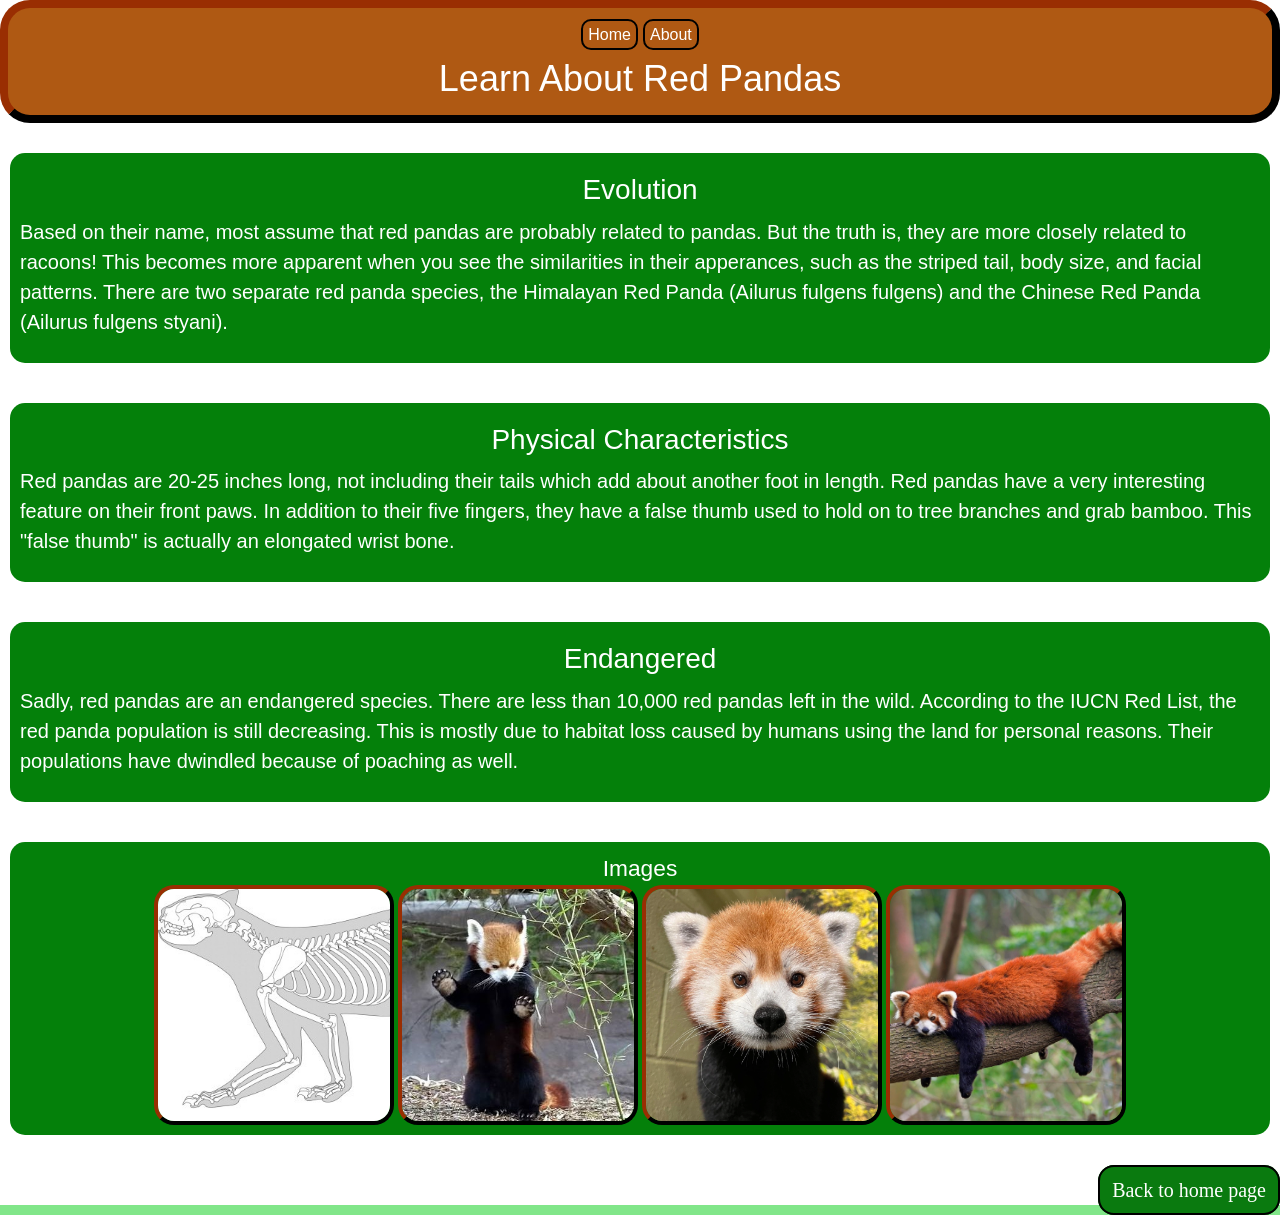
==== page2.html @ edccd594 "Linked Bootstrap library to both html files" ====
<!DOCTYPE html>
<html>
  <head>
    <title>Red Pandas - Page 2</title>
    <link href="https://cdn.jsdelivr.net/npm/bootstrap@5.3.8/dist/css/bootstrap.min.css" rel="stylesheet" integrity="sha384-QWTKZyjpPEjISv5WaRU9OFeRpok6YctnYmDr5pNlyT2bRjXh0JMhjY6hW+ALEwIH" crossorigin="anonymous">
    <link rel="stylesheet" href="style.css" />
  </head>
  <body>
    <header id="page2header">
      <nav>
        <a href="index.html">Home</a> <a href="page2.html" >About</a>
      </nav>
      <h1>Learn About Red Pandas</h1>
    </header>
    <main>
      <section>
        <h2>Evolution</h2>
        <p>
          Based on their name, most assume that red pandas are probably related to pandas. But the truth is, they are more closely related to racoons! This becomes more apparent when you see the similarities in their apperances, such as the striped tail, body size, and facial patterns. There are two separate red panda species, the Himalayan Red Panda (Ailurus fulgens fulgens) and the Chinese Red Panda (Ailurus fulgens styani).
        </p>
      </section>
      <section>
        <h2>Physical Characteristics</h2>
        <p>
          Red pandas are 20-25 inches long, not including their tails which add about another foot in length. Red pandas have a very interesting feature on their front paws. In addition to their five fingers, they have a false thumb used to hold on to tree branches and grab bamboo. This "false thumb" is actually an elongated wrist bone.
        </p>
      </section>
      <section>
        <h2>Endangered</h2>
        <p>
          Sadly, red pandas are an endangered species. There are less than 10,000 red pandas left in the wild. According to the IUCN Red List, the red panda population is still decreasing. This is mostly due to habitat loss caused by humans using the land for personal reasons. Their populations have dwindled because of poaching as well.
        </p>
      </section>
      <section>
        <h3>Images</h3>
        <div class="image_div">
          <img class="images" src="images/redpanda_skeleton.jpg" alt="Red panda skeleton">
          <img class="images" src="images/redpanda_paw.jpg" alt="Red panda showing off its paws">
          <img class="images" src="images/redpanda2.png" alt="Red panda staring">
          <img class="images" src="images/redpanda3.jpeg" alt="Red panda laying on a tree branch">
        </div>
      </section>
    </main>
    <footer>
      <!-- Links user back to previous page -->
      <a href="index.html" class="button">Back to home page</a>
    </footer>
  </body>
</html>
---- style.css ----
/* Styles entire page to have this background color */
html {
    background-color: #81e689;
}
/* Makes all text white by default */
body {
    color: white;
}
/* Centers h1 tags, gives them a unique font, removes margin to allow for styling with ids, and changes the font size */
h1 {
    font-family: Verdana, sans-serif;
    text-align: center;
    margin: 0px;
    font-size: 2.25em;
}
h2 {
    font-family: Helvetica, sans-serif;
    margin: 10px;
    font-size: 1.75em;
}
h3 {
    font-family: Helvetica, sans-serif;
    margin: 3px;
    font-size: 1.42em;
}
/* Standardizes font and size for body text */
p, li {
    font-family: Arial, sans-serif;
    font-size: 1.25em;
}
nav {
    font-size: 1em;
}
/* Rounds the corners of images to give the site a softer feel */
img {
    border-radius: 20px;
}
/* Styles the links in the navigation bar */
nav a {
    font-family: Arial, sans-serif;
    border: 2px solid black;
    border-radius: 10px;
    padding: 5px;
    text-decoration: none;
}
/* Makes links always this color when not being interacted with*/
a:link, a:visited {
    color: white;
}
/* Makes links another color when the cursor hovers over them */
a:hover {
    color: #d1ffca;
}
/* Separates the websites topics into visual sections */
section {
    background-color: #04800a;
    display: flex;
    align-items: center;
    flex-direction: column;
    margin: 10px;
    margin-bottom: 40px;
    padding: 10px;
    border-radius: 15px;
}
/* Pushes footer to the right */
footer {
    text-align: right;
}

/* Creates a button to style the links that navigate between pages */
.button {
    background-color: #0a7a0f;
    border: 2px solid black;
    border-radius: 16px;
    padding: 12px;
    font-size: 1.25em;
    font-family: Copperplate, fantasy;
    text-decoration: none;
}
/* Puts select sections into a container and places them side by side */
.container {
    display: flex;
    flex-direction: row;
}
/* Puts border and spacing on images in the images sections */
.images {
    border: 4px outset #451501;
    margin: 0px 2px;
    width: 240px;
}
/* Wraps and centers images so when browser size changes, images stay formatted neatly */
.image_div {
    display: flex;
    flex-direction: row;
    flex-wrap: wrap;
    justify-content: center;
  }
/* Unique design for the header on the homepage */
#homeheader {
    background-color: #af5913;
    color: white;
    border: 8px inset #451501;
    border-radius: 30px;
    display: flex;
    align-items: center;
    flex-direction: column;
    margin-bottom: 30px;
    padding: 15px;
    gap: 10px;
}
/* Slightly different design for the header on page 2 */
#page2header {
    background-color: #af5913;
    color: white;
    border: 8px outset #451501;
    border-radius: 30px;
    display: flex;
    align-items: center;
    flex-direction: column;
    margin-bottom: 30px;
    padding: 15px;
    gap: 10px;
}


/* Changes formatting for screen width of 450px or less */
@media (max-width: 450px) {
  h1 {
    font-size: 2.15em;
  }
  h2 {
    font-size: 1.65em;
  }
  h3 {
    font-size: 1.32em;
  }
  p, li {
    font-size: 1.15em;
  }
  nav {
    font-size: .9em;
  }
  header img {
    width: 240px;
  }
  section {
    margin: 10px;
    padding: 10px;
    margin-bottom: 0px;
    border-radius: 15px;
  }
  footer {
    margin-top: 20px;
  }

  .button {
    font-size: 1.15em;
  }
  .container {
    flex-direction: column;
  }
  .images {
    width: 120px;
    margin: 2px 2px;
  }
}
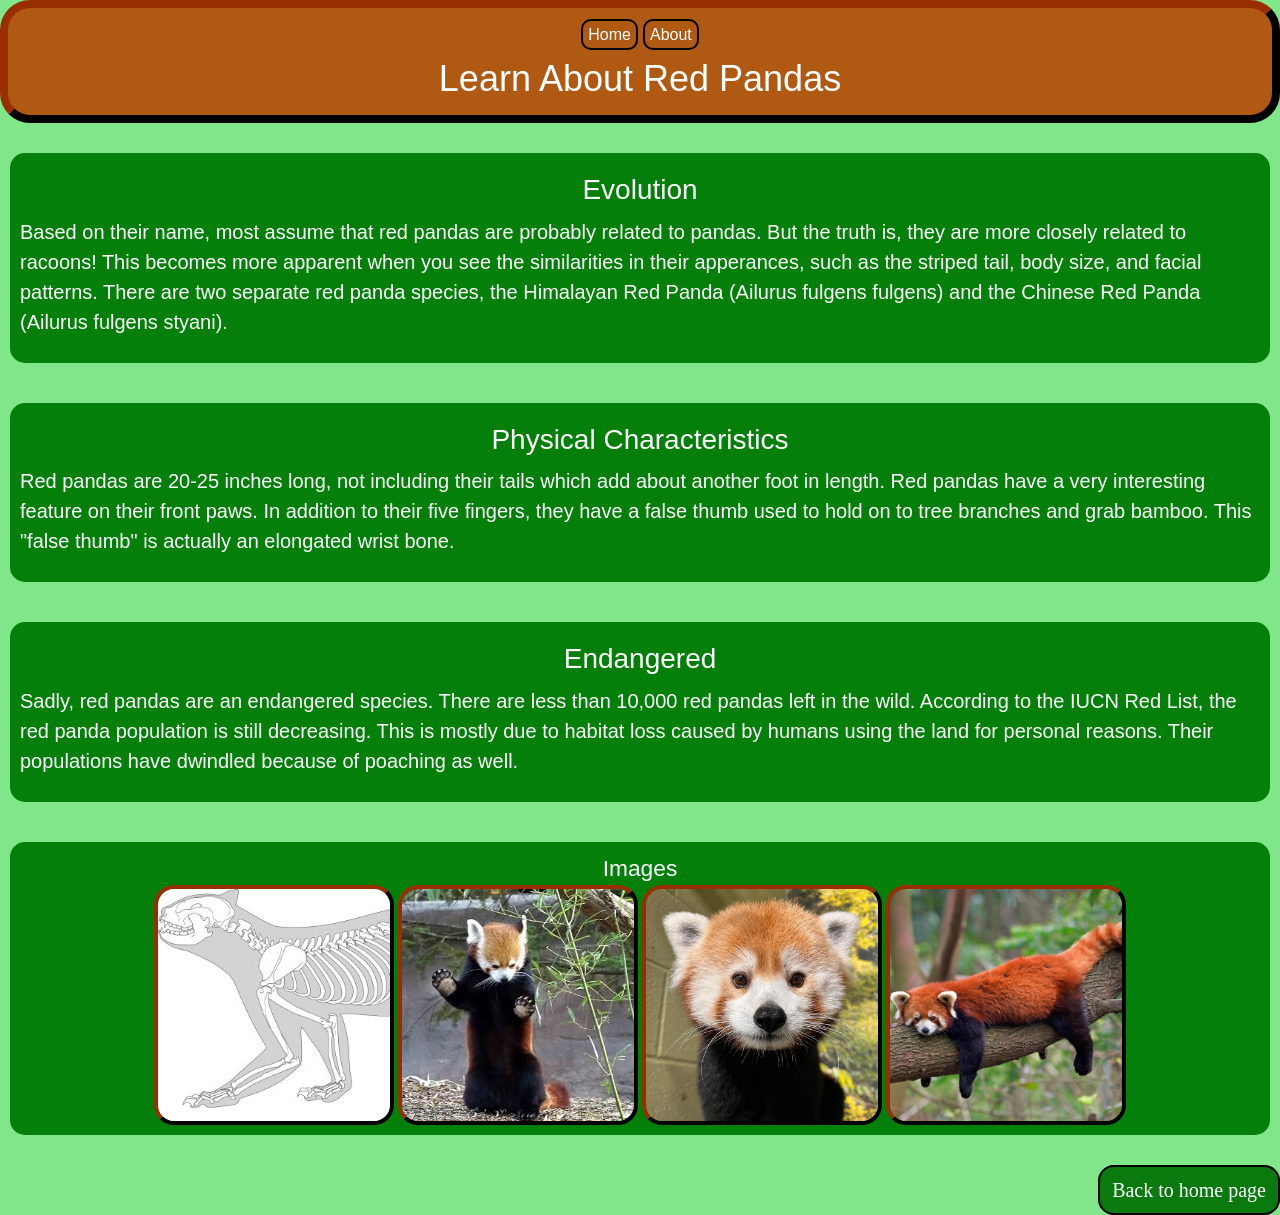
==== commit 858ff1da: "Actually linked Bootstrap, moved background color from html to body to work with bootstrap" ====
--- a/page2.html
+++ b/page2.html
@@ -2,7 +2,7 @@
 <html>
   <head>
     <title>Red Pandas - Page 2</title>
-    <link href="https://cdn.jsdelivr.net/npm/bootstrap@5.3.8/dist/css/bootstrap.min.css" rel="stylesheet" integrity="sha384-QWTKZyjpPEjISv5WaRU9OFeRpok6YctnYmDr5pNlyT2bRjXh0JMhjY6hW+ALEwIH" crossorigin="anonymous">
+    <link href="https://cdn.jsdelivr.net/npm/bootstrap@5.3.3/dist/css/bootstrap.min.css" rel="stylesheet" integrity="sha384-QWTKZyjpPEjISv5WaRU9OFeRpok6YctnYmDr5pNlyT2bRjXh0JMhjY6hW+ALEwIH" crossorigin="anonymous">
     <link rel="stylesheet" href="style.css" />
   </head>
   <body>
--- a/style.css
+++ b/style.css
@@ -1,15 +1,11 @@
-/* Styles entire page to have this background color */
-html {
-    background-color: #81e689;
-}
-/* Makes all text white by default */
+/* Styles entire page to have this background color and makes all text white by default*/
 body {
     color: white;
+    background-color: #81e689
 }
 /* Centers h1 tags, gives them a unique font, removes margin to allow for styling with ids, and changes the font size */
 h1 {
     font-family: Verdana, sans-serif;
-    text-align: center;
     margin: 0px;
     font-size: 2.25em;
 }
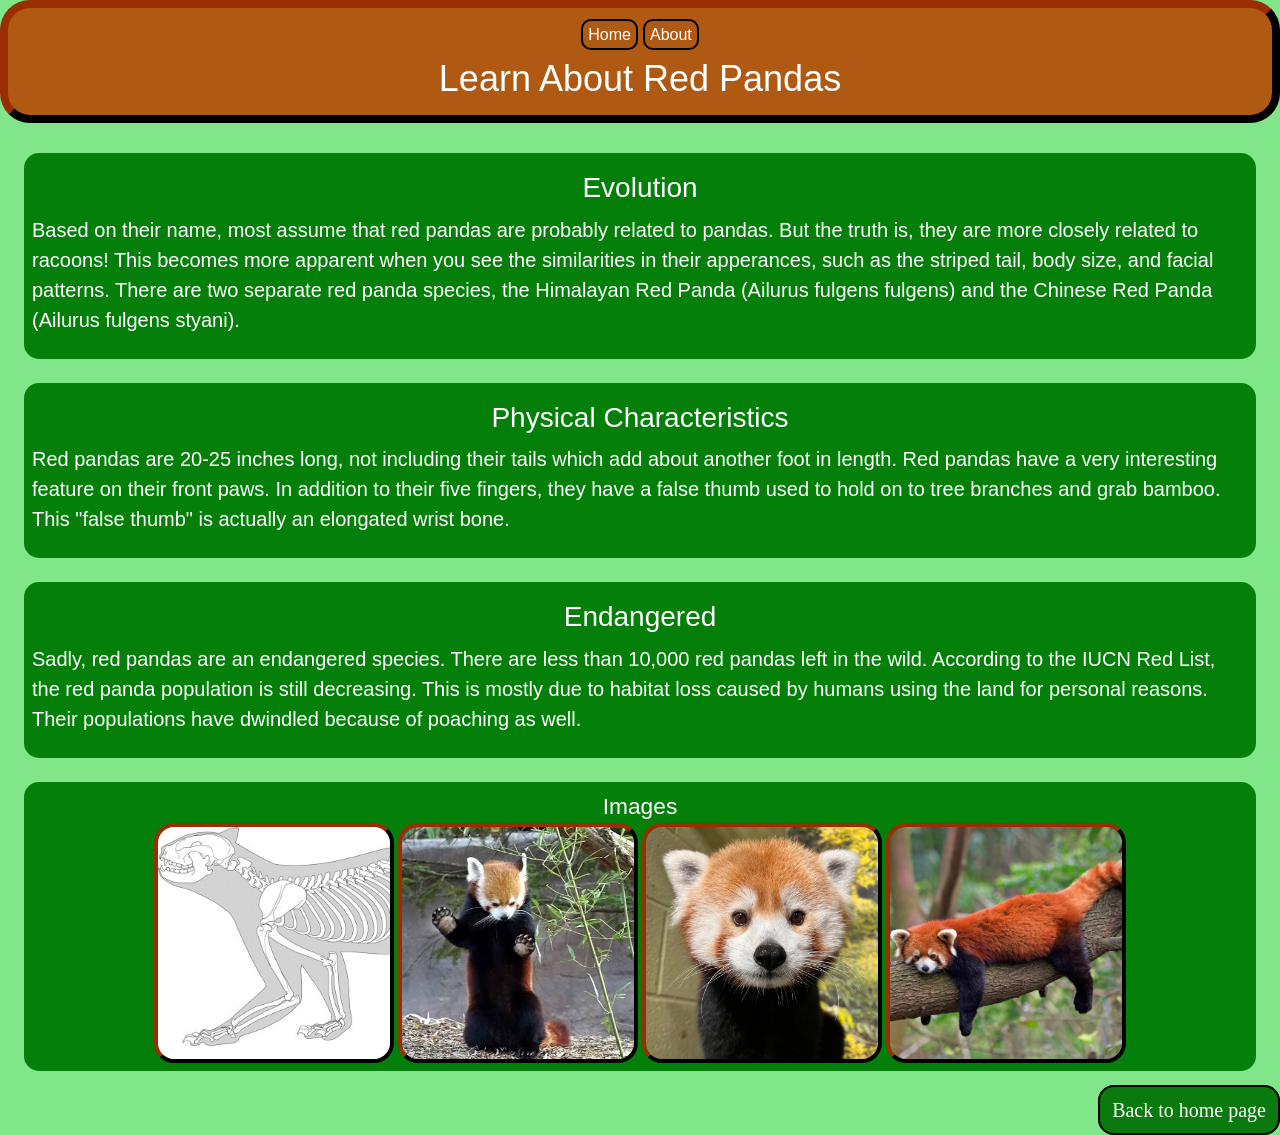
==== commit 303b3b00: "used bootstrap to replace previous css spacing for sections" ====
--- a/page2.html
+++ b/page2.html
@@ -13,27 +13,27 @@
       <h1>Learn About Red Pandas</h1>
     </header>
     <main>
-      <section>
-        <h2>Evolution</h2>
+      <section class="p-2 m-4">
+        <h2 class="text-center">Evolution</h2>
         <p>
           Based on their name, most assume that red pandas are probably related to pandas. But the truth is, they are more closely related to racoons! This becomes more apparent when you see the similarities in their apperances, such as the striped tail, body size, and facial patterns. There are two separate red panda species, the Himalayan Red Panda (Ailurus fulgens fulgens) and the Chinese Red Panda (Ailurus fulgens styani).
         </p>
       </section>
-      <section>
-        <h2>Physical Characteristics</h2>
+      <section class="p-2 m-4">
+        <h2 class="text-center">Physical Characteristics</h2>
         <p>
           Red pandas are 20-25 inches long, not including their tails which add about another foot in length. Red pandas have a very interesting feature on their front paws. In addition to their five fingers, they have a false thumb used to hold on to tree branches and grab bamboo. This "false thumb" is actually an elongated wrist bone.
         </p>
       </section>
-      <section>
-        <h2>Endangered</h2>
+      <section class="p-2 m-4">
+        <h2 class="text-center">Endangered</h2>
         <p>
           Sadly, red pandas are an endangered species. There are less than 10,000 red pandas left in the wild. According to the IUCN Red List, the red panda population is still decreasing. This is mostly due to habitat loss caused by humans using the land for personal reasons. Their populations have dwindled because of poaching as well.
         </p>
       </section>
-      <section>
-        <h3>Images</h3>
-        <div class="image_div">
+      <section class="p-2 m-4">
+        <h3 class="text-center">Images</h3>
+        <div class="d-flex flex-wrap justify-content-center">
           <img class="images" src="images/redpanda_skeleton.jpg" alt="Red panda skeleton">
           <img class="images" src="images/redpanda_paw.jpg" alt="Red panda showing off its paws">
           <img class="images" src="images/redpanda2.png" alt="Red panda staring">
--- a/style.css
+++ b/style.css
@@ -50,12 +50,6 @@
 /* Separates the websites topics into visual sections */
 section {
     background-color: #04800a;
-    display: flex;
-    align-items: center;
-    flex-direction: column;
-    margin: 10px;
-    margin-bottom: 40px;
-    padding: 10px;
     border-radius: 15px;
 }
 /* Pushes footer to the right */
@@ -73,24 +67,12 @@
     font-family: Copperplate, fantasy;
     text-decoration: none;
 }
-/* Puts select sections into a container and places them side by side */
-.container {
-    display: flex;
-    flex-direction: row;
-}
 /* Puts border and spacing on images in the images sections */
 .images {
     border: 4px outset #451501;
     margin: 0px 2px;
     width: 240px;
 }
-/* Wraps and centers images so when browser size changes, images stay formatted neatly */
-.image_div {
-    display: flex;
-    flex-direction: row;
-    flex-wrap: wrap;
-    justify-content: center;
-  }
 /* Unique design for the header on the homepage */
 #homeheader {
     background-color: #af5913;
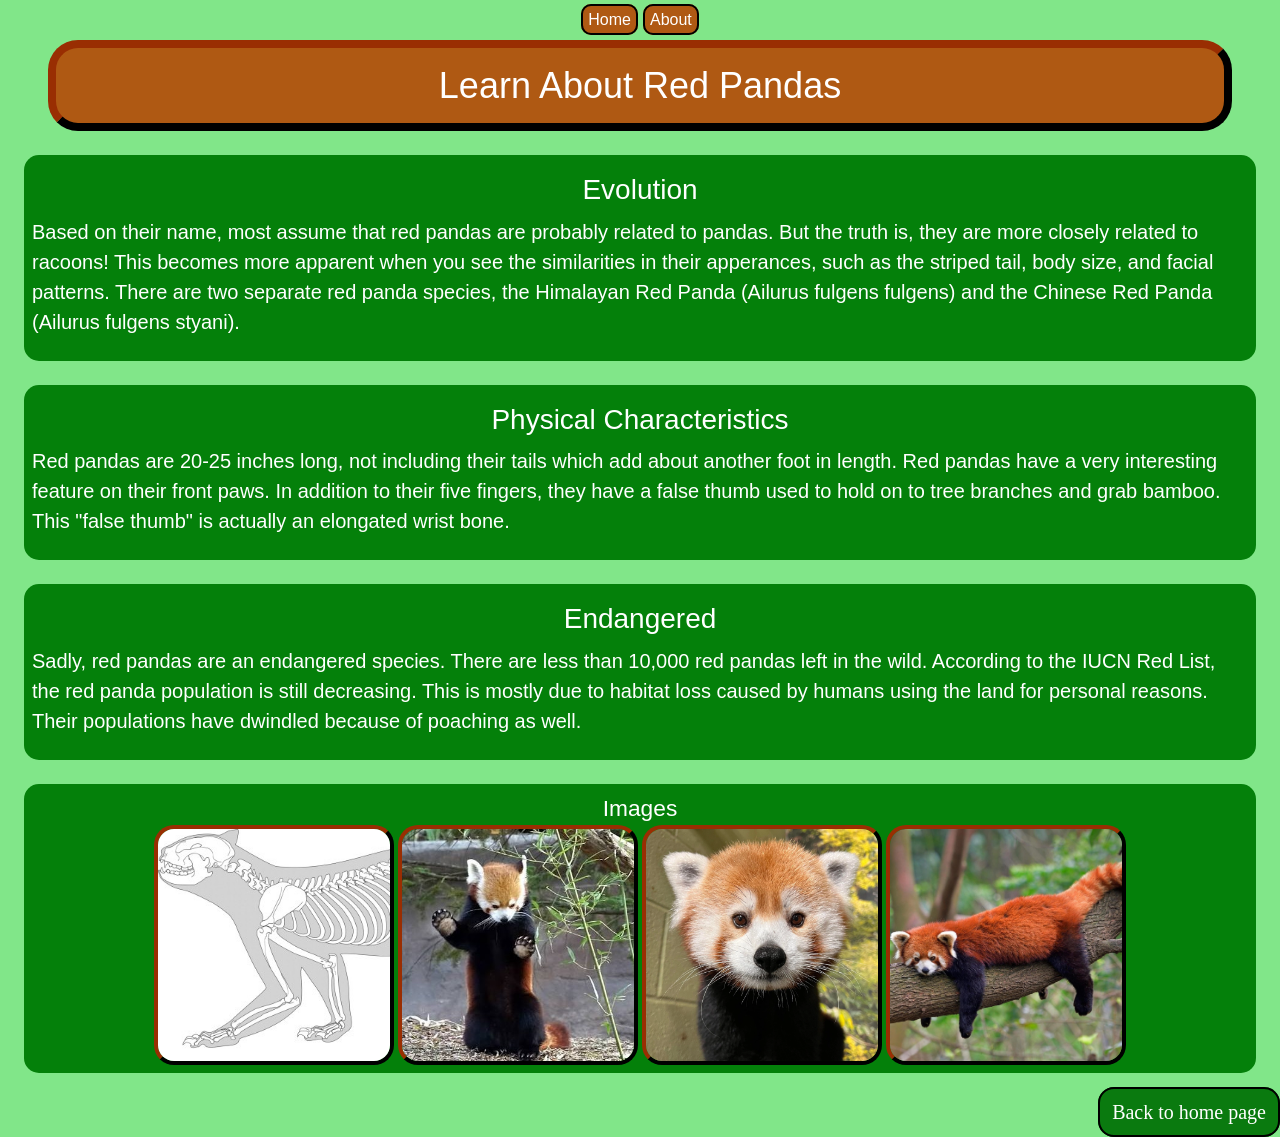
==== commit bd7f456a: "took nav bar out of heading and placed it above, used bootstrap to replace spacing made with flexbox" ====
--- a/page2.html
+++ b/page2.html
@@ -6,11 +6,11 @@
     <link rel="stylesheet" href="style.css" />
   </head>
   <body>
-    <header id="page2header">
-      <nav>
-        <a href="index.html">Home</a> <a href="page2.html" >About</a>
-      </nav>
-      <h1>Learn About Red Pandas</h1>
+    <nav class="text-center m-2">
+      <a href="index.html">Home</a> <a href="page2.html" >About</a>
+    </nav>
+    <header class="d-flex align-items-center flex-column mx-5 p-3 gap-3" id="page2header">
+      <h1 class="text-center">Learn About Red Pandas</h1>
     </header>
     <main>
       <section class="p-2 m-4">
--- a/style.css
+++ b/style.css
@@ -27,10 +27,6 @@
 nav {
     font-size: 1em;
 }
-/* Rounds the corners of images to give the site a softer feel */
-img {
-    border-radius: 20px;
-}
 /* Styles the links in the navigation bar */
 nav a {
     font-family: Arial, sans-serif;
@@ -38,6 +34,11 @@
     border-radius: 10px;
     padding: 5px;
     text-decoration: none;
+    background-color: #af5913;
+}
+/* Rounds the corners of images to give the site a softer feel */
+img {
+    border-radius: 20px;
 }
 /* Makes links always this color when not being interacted with*/
 a:link, a:visited {
@@ -79,12 +80,6 @@
     color: white;
     border: 8px inset #451501;
     border-radius: 30px;
-    display: flex;
-    align-items: center;
-    flex-direction: column;
-    margin-bottom: 30px;
-    padding: 15px;
-    gap: 10px;
 }
 /* Slightly different design for the header on page 2 */
 #page2header {
@@ -92,12 +87,6 @@
     color: white;
     border: 8px outset #451501;
     border-radius: 30px;
-    display: flex;
-    align-items: center;
-    flex-direction: column;
-    margin-bottom: 30px;
-    padding: 15px;
-    gap: 10px;
 }
 
 
@@ -121,24 +110,16 @@
   header img {
     width: 240px;
   }
-  section {
-    margin: 10px;
-    padding: 10px;
-    margin-bottom: 0px;
-    border-radius: 15px;
-  }
-  footer {
-    margin-top: 20px;
-  }
 
   .button {
     font-size: 1.15em;
-  }
-  .container {
-    flex-direction: column;
   }
   .images {
     width: 120px;
     margin: 2px 2px;
   }
+  
+  #first-row {
+    flex-direction: column;
+  }
 }
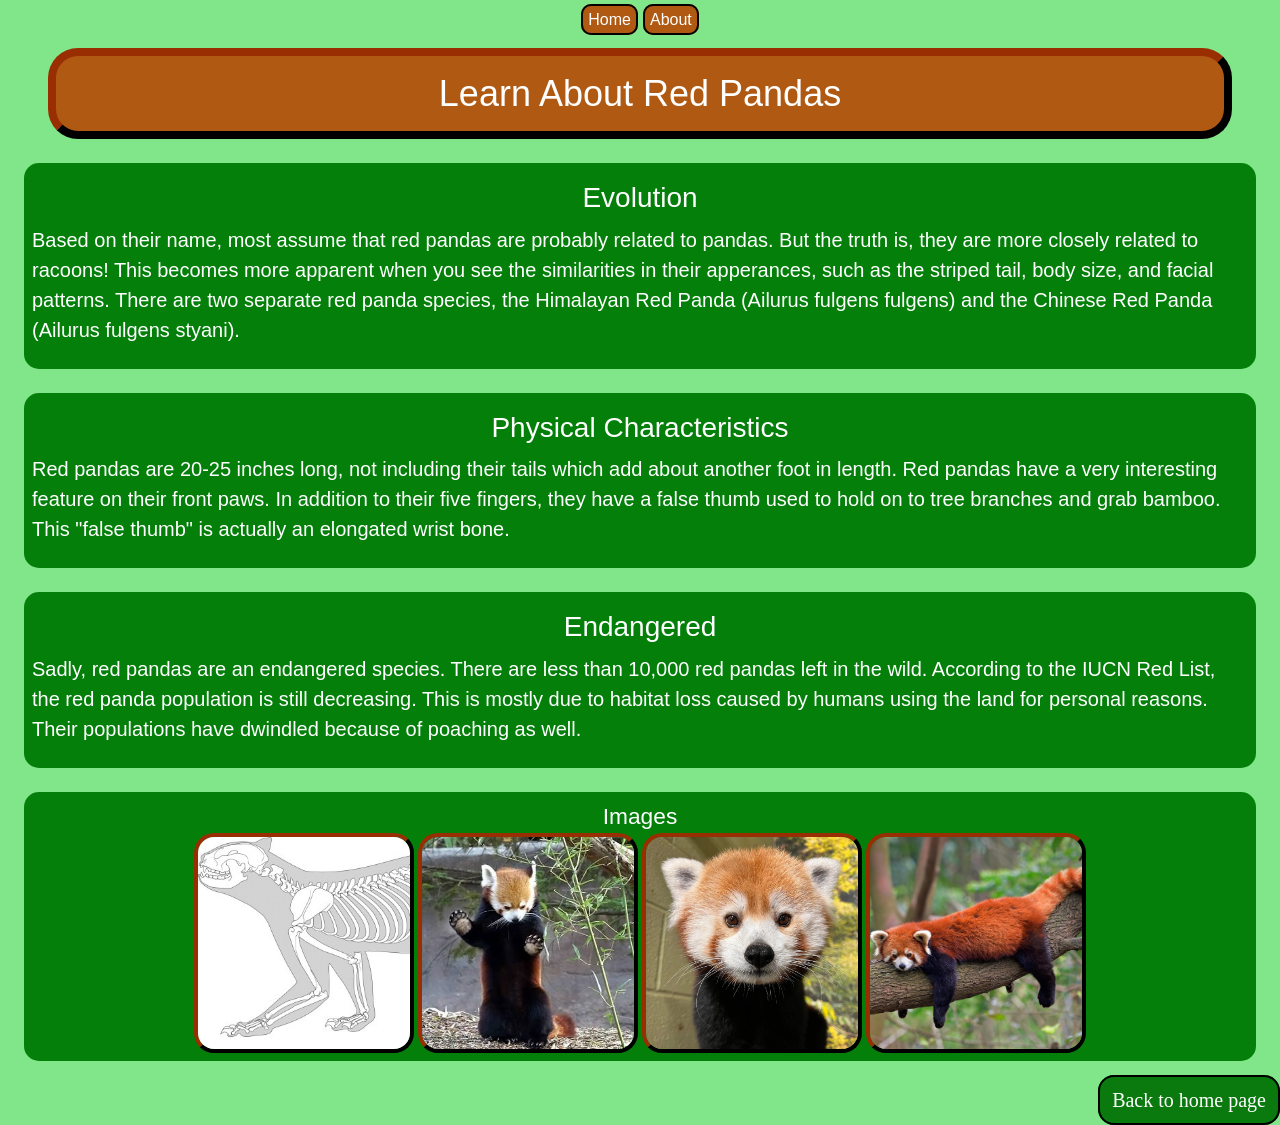
==== commit 825c3b48: "made nav bar fixed to top, adjusted image sizes for both types of screens" ====
--- a/page2.html
+++ b/page2.html
@@ -6,10 +6,10 @@
     <link rel="stylesheet" href="style.css" />
   </head>
   <body>
-    <nav class="text-center m-2">
+    <nav class="text-center fixed-top mb-2 p-2">
       <a href="index.html">Home</a> <a href="page2.html" >About</a>
     </nav>
-    <header class="d-flex align-items-center flex-column mx-5 p-3 gap-3" id="page2header">
+    <header class="d-flex align-items-center flex-column mx-5 mt-5 p-3 gap-3" id="page2header">
       <h1 class="text-center">Learn About Red Pandas</h1>
     </header>
     <main>
--- a/style.css
+++ b/style.css
@@ -1,7 +1,7 @@
 /* Styles entire page to have this background color and makes all text white by default*/
 body {
     color: white;
-    background-color: #81e689
+    background-color: #81e689;
 }
 /* Centers h1 tags, gives them a unique font, removes margin to allow for styling with ids, and changes the font size */
 h1 {
@@ -26,6 +26,7 @@
 }
 nav {
     font-size: 1em;
+    background-color: #81e689;
 }
 /* Styles the links in the navigation bar */
 nav a {
@@ -72,7 +73,7 @@
 .images {
     border: 4px outset #451501;
     margin: 0px 2px;
-    width: 240px;
+    width: 220px;
 }
 /* Unique design for the header on the homepage */
 #homeheader {
@@ -108,7 +109,7 @@
     font-size: .9em;
   }
   header img {
-    width: 240px;
+    width: 220px;
   }
 
   .button {
